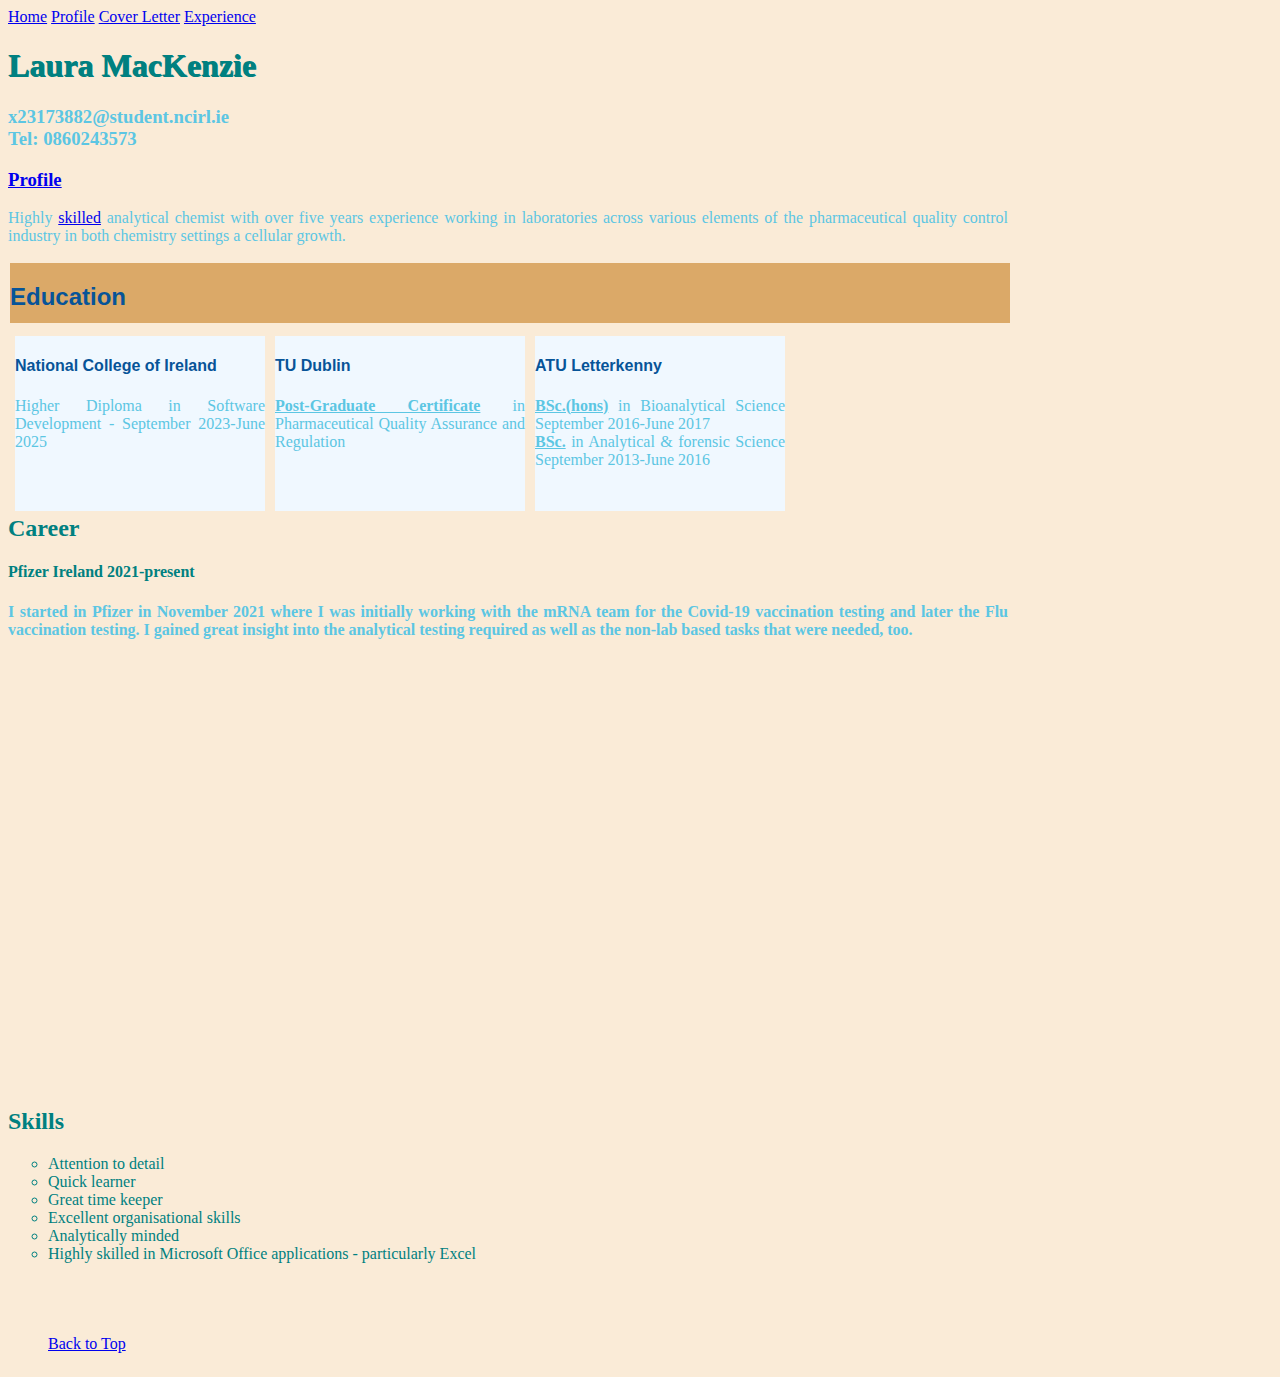
==== Index.html @ b9c665ed "From my mac" ====
<!DOCTYPE html>
<html>
    <head>
        <title>Laura MacKenzie CV</title>
        <link rel="stylesheet" href="styles/style.css"/>
        <a href="index.html">Home</a>
        <a href="about/profile.html">Profile</a>
        <a href="CoverLetter/coverletter.html">Cover Letter</a>
        <a href="Experience/experience.html">Experience</a>
    </head>
    <body>
        <h1>Laura MacKenzie</h1>
        <h3>x23173882@student.ncirl.ie <br>Tel: 0860243573</h3>
        <h3><a href="about/profile.html">Profile</a></h3>
            <p>Highly <a href="#skills">skilled</a> analytical chemist with over five years experience working
                in laboratories across various elements of the pharmaceutical quality
                control industry in both chemistry settings a cellular growth.</p>
        <div class="container">
            <h2>Education</h2>
            <div class="uno"><float><h4>National College of Ireland</h4><p>Higher Diploma in Software Development
                - September 2023-June 2025</float></div>
                
            <div class="uno"><float><h4>TU Dublin</h4>
                <p><span>Post-Graduate Certificate</span> in Pharmaceutical Quality Assurance and Regulation<br></float></div>
            <div class="uno"><float><h4>ATU Letterkenny</h4>
                <p><span>BSc.(hons)</span> in Bioanalytical Science September 2016-June 2017<br>
                <span>BSc.</span> in Analytical & forensic Science September 2013-June 2016</float></div>
                </p>
        </div>
        <br><br><br><br><br><br><br><br><br><br><br><br><br>
        <h2>Career</h2>
            <h4>Pfizer Ireland 2021-present<h4>
                <p>I started in Pfizer in November 2021 where I was initially working with the
                mRNA team for the Covid-19 vaccination testing and later the Flu vaccination
                testing. I gained great insight into the analytical testing required as well
                as the non-lab based tasks that were needed, too.</p>
        <br><br><br><br><br><br><br><br><br><br><br><br><br><br><br><br><br><br><br><br><br><br><br><br>
        <h2><a id="skills">Skills</a></h2>
        <ul>
            <li>Attention to detail</li>
            <li>Quick learner</li>
            <li>Great time keeper</li>
            <li>Excellent organisational skills</li>
            <li>Analytically minded</li>
            <li>Highly skilled in Microsoft Office applications - particularly Excel</li>
            <br>
            <br>
            <br>
            <br>
            <a href="#top">Back to Top</a>
        </ul>
    </body>
</html>
---- styles/style.css ----
*{
	text-align: justify;
	//width: 1000px;
}
p{
	color:rgb(92, 198, 227);
	font-family:Georgia;
	word-wrap: break-word;
}
body{
	background:antiquewhite;
	align-content:center;
	color:teal;
	font-family:Tahoma;
	width: 1000px;
}
h3{
	color:rgb(92, 198, 227)
}
h1 {
	text-shadow: 1px 1px;
}
span {
	text-decoration: underline;
	font-weight: bold;
}
ul {
	list-style-type: circle;
}
div{
    background-color: aliceblue;
    float: left;
    font-family: 'Segoe UI', Tahoma, Geneva, Verdana, sans-serif;
    color:rgb(7, 84, 152);
	width: 250px;
    height: 175px;
    margin: 5px;
}
.container{
    background-color: rgb(219, 169, 104);
    width: 100%;
    height: 60px;
    margin: 2px;
	text-align: center;
}
.uno{
	width: 250px;
    height: 175px;
    margin: 5px;
	text-align: left;
}
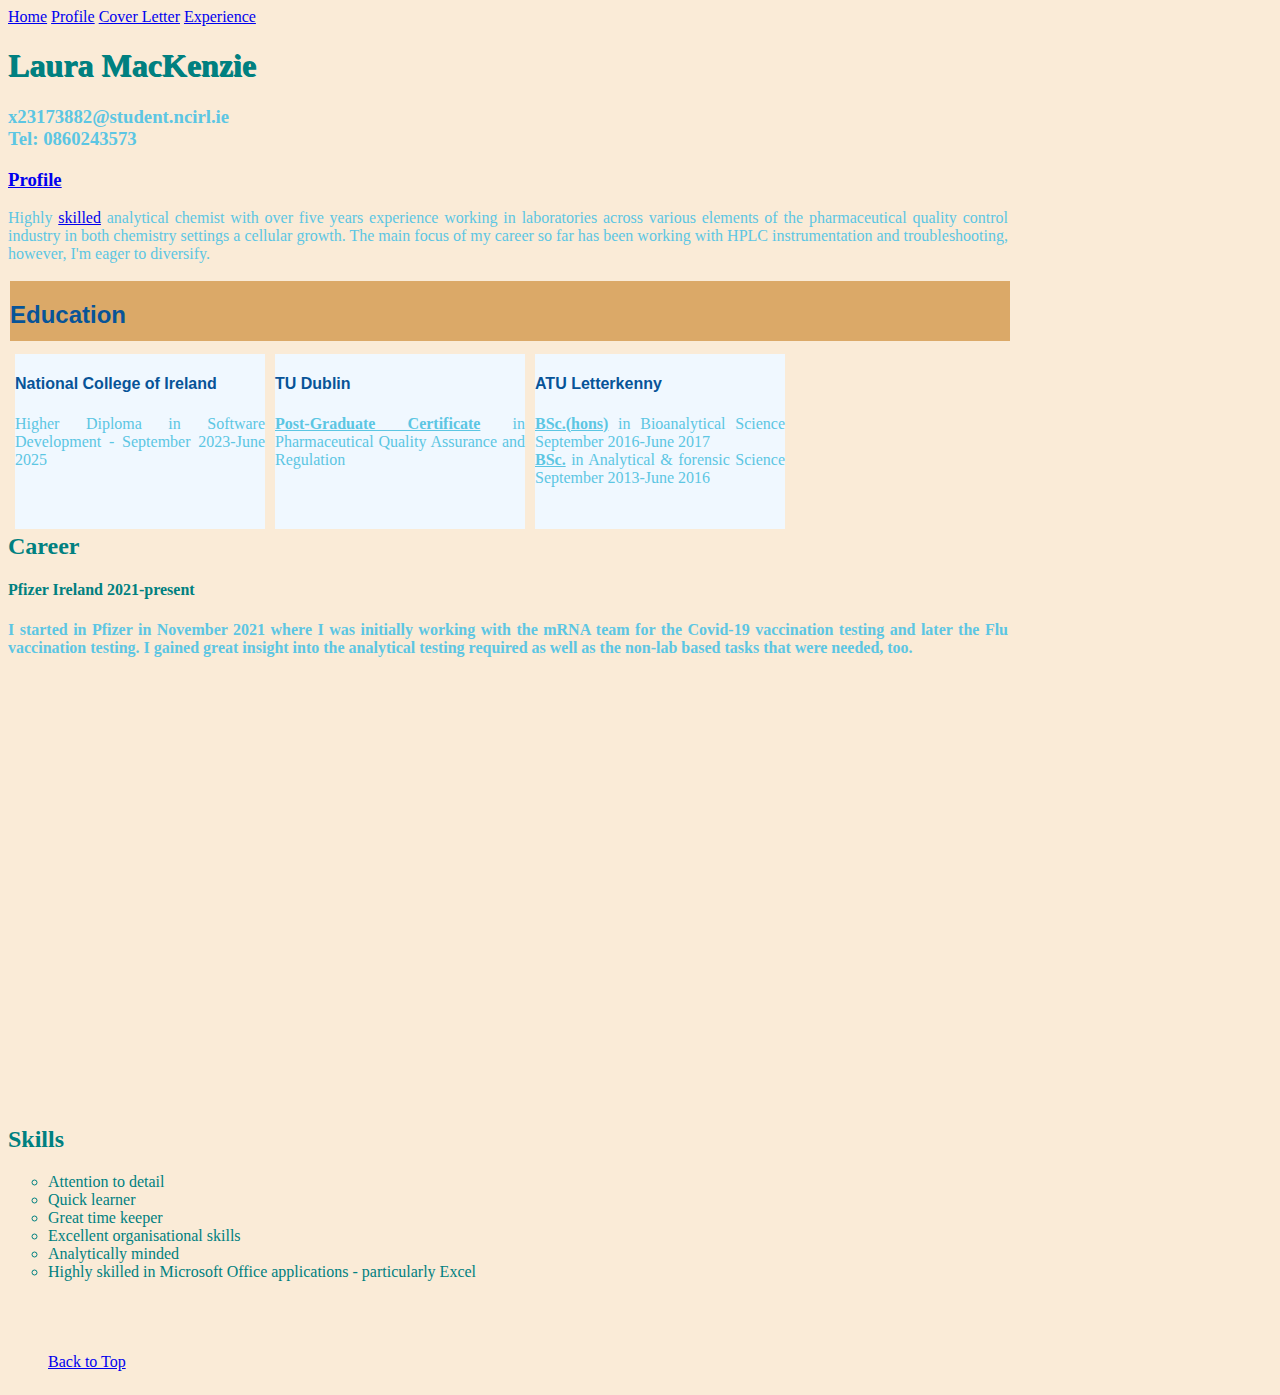
==== commit c24b0f4c: "Update Index.html" ====
--- a/Index.html
+++ b/Index.html
@@ -14,7 +14,8 @@
         <h3><a href="about/profile.html">Profile</a></h3>
             <p>Highly <a href="#skills">skilled</a> analytical chemist with over five years experience working
                 in laboratories across various elements of the pharmaceutical quality
-                control industry in both chemistry settings a cellular growth.</p>
+                control industry in both chemistry settings a cellular growth. The main focus of my career so far
+                has been working with HPLC instrumentation and troubleshooting, however, I'm eager to diversify.</p>
         <div class="container">
             <h2>Education</h2>
             <div class="uno"><float><h4>National College of Ireland</h4><p>Higher Diploma in Software Development
@@ -50,4 +51,4 @@
             <a href="#top">Back to Top</a>
         </ul>
     </body>
-</html>+</html>
